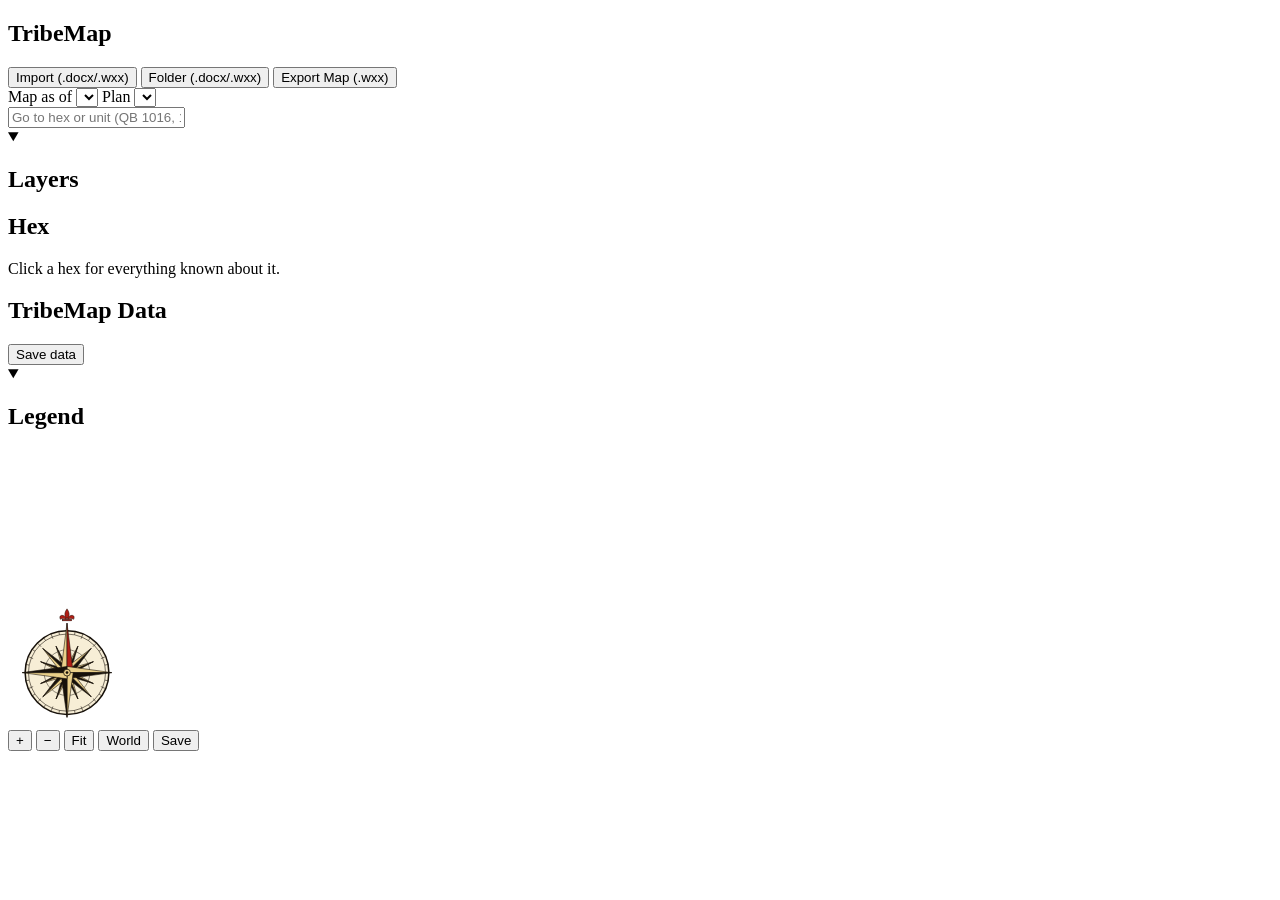
==== tribemap/static/index.html @ 2ccaa6e4 "TribeMap: a TribeNet map and turn planner that runs in your browser" ====
<!doctype html>
<html lang="en">
<head>
<meta charset="utf-8">
<meta name="viewport" content="width=device-width, initial-scale=1">
<title>TribeMap</title>
<link rel="stylesheet" href="/static/style.css">
<link rel="icon" href="/static/favicon.svg" type="image/svg+xml">
</head>
<body>
<aside id="side">
  <header>
    <h1>TribeMap</h1>
    <span id="clan" class="muted"></span>
    <a id="guideLink" class="guide" href="guide/" target="_blank" rel="noopener" title="How to use TribeMap: a step-by-step guide" hidden>Guide</a>
    <div class="hbtns">
      <button id="importBtn" title="Import turn reports (.docx) from the GM's emails, or .wxx maps: pick one or several, or drop them on the page">Import (.docx/.wxx)</button>
      <button id="importDirBtn" title="Import every turn report (files named like 0999_906_05_Results.docx) and .wxx map in a folder and the folders inside it">Folder (.docx/.wxx)</button>
      <button id="exportWxx" title="Save the map as shown as a .wxx file that Clan Cartographer and Worldographer can open (known hexes, plus others' info, rivers and resources if those layers are on; never our units or plans)">Export Map (.wxx)</button>
    </div>
    <input type="file" id="importFile" accept=".docx,.txt,.wxx" multiple hidden>
    <input type="file" id="importDir" webkitdirectory hidden>
  </header>

  <section id="importBox" hidden>
    <h2>Import report</h2>
    <div id="importInfo"></div>
    <div class="row"><button id="importDone">Close</button></div>
  </section>

  <section>
    <label>Map as of
      <select id="asof"></select>
    </label>
    <label>Plan
      <select id="plan"></select>
    </label>
    <form id="newPlan" hidden>
      <div class="row">
        <label class="inline">Turn <input id="newPlanTurn" placeholder="906-05" size="7"></label>
        <label class="inline">Name <input id="newPlanName" placeholder="B" size="6"></label>
      </div>
      <label class="inline check"><input type="checkbox" id="newPlanCopy" checked> Start as a copy of <b id="newPlanFrom"></b></label>
      <div class="row">
        <button type="submit" class="primary">Create plan</button>
        <button type="button" id="newPlanCancel">Cancel</button>
      </div>
      <div id="newPlanErr" class="warn"></div>
    </form>
    <form id="goto">
      <input id="gotoText" placeholder="Go to hex or unit (QB 1016, 1999)" autocomplete="off">
    </form>
  </section>

  <section>
    <details id="layersFold" class="fold" open>
      <summary><h2>Layers</h2></summary>
      <div id="layers" class="layers"></div>
    </details>
  </section>

  <section id="historyBox" hidden>
    <details id="historyFold" class="fold" open>
      <summary><h2>History</h2></summary>
      <label class="inline check"><input type="checkbox" id="histOn"> Show where units have been</label>
      <div class="dual" title="Drag either end to choose the turns shown">
        <input type="range" id="histFrom" min="0" step="1" aria-label="From turn">
        <input type="range" id="histTo" min="0" step="1" aria-label="To turn">
      </div>
      <div id="histLabel" class="muted histlabel"></div>
    </details>
  </section>

  <section id="editBox" hidden>
    <h2>Edit plan <span id="editTurn"></span></h2>
    <div id="planMsg" class="msg" hidden></div>
    <div id="editIdle">
      <button id="newMove">+ Unit move</button>
      <button id="newScout">+ Scout party</button>
      <button id="autoScout" title="Fill the selected tribe or element's free scout parties with the routes that reveal the most new hexes and glimpses (or use Auto on a unit's move below)">Auto-plan scouts</button>
      <p class="muted">Or use Edit on a route in the table below.</p>
    </div>
    <form id="editForm" hidden autocomplete="off">
      <div class="grid3">
        <label>Unit <select id="eUnitPick"></select><input id="eUnit" size="7" placeholder="1999" hidden></label>
        <label>Kind <select id="eKind"><option value="move">Move</option><option value="scout">Scout</option></select></label>
        <label id="ePartyL">Party <select id="eParty"></select></label>
      </div>
      <div class="grid3">
        <label>Mover <select id="eMover"></select></label>
        <label id="eUsualL" class="span2" title="Saved for this unit: every move of it, this turn and later, is simulated mounted unless you pick otherwise"><input type="checkbox" id="eUsual"> Usually mounted</label>
        <label class="span2">Start <input id="eStart" placeholder="auto" size="8">
          <button type="button" id="ePick" title="Click a hex on the map to set the start">Pick</button></label>
      </div>
      <div class="grid3" id="eScoutRow">
        <label>Scouts <input id="eScouts" type="number" min="1" value="2"></label>
        <label>Horses <input id="eHorses" type="number" min="0" value="2"></label>
        <label>Mission <select id="eMission"><option>PATROL</option><option>LOCATE</option><option>RAID</option><option>SPY</option></select></label>
      </div>
      <label class="full">Orders <input id="eOrders" placeholder="click hexes on the map, or type N,NE,NW"></label>
      <div class="pad">
        <button type="button" data-dir="NW">NW</button><button type="button" data-dir="N">N</button><button type="button" data-dir="NE">NE</button>
        <button type="button" data-dir="SW">SW</button><button type="button" data-dir="S">S</button><button type="button" data-dir="SE">SE</button>
      </div>
      <div class="row">
        <select id="eSpecial">
          <option value="">Follow / to limit…</option>
          <option>FRR</option><option>FRL</option><option>FCR</option><option>FCL</option><option>FLR</option><option>FLL</option>
          <option>FMR</option><option>FML</option><option>FOR</option><option>FOL</option>
          <option>NL</option><option>NEL</option><option>SEL</option><option>SL</option><option>SWL</option><option>NWL</option>
        </select>
        <button type="button" id="eUndo" title="Remove the last order (Backspace)">Undo</button>
        <button type="button" id="eClear">Clear</button>
      </div>
      <div id="eStatus"></div>
      <div id="eSteps"></div>
      <div class="row">
        <button type="submit" class="primary">Save route</button>
        <button type="button" id="eCancel">Cancel</button>
        <button type="button" id="eDelete" class="danger" hidden>Delete</button>
      </div>
      <p class="muted">Click hexes to add steps (a far hex adds a straight line to it). Numbers on the map show the
        MP each next step would cost.</p>
    </form>
  </section>

  <section id="detailBox">
    <h2>Hex</h2>
    <div id="detail" class="muted">Click a hex for everything known about it.</div>
  </section>

  <section id="planBox" hidden>
    <h2>Plan <span id="planTitle"></span>
      <button type="button" id="deletePlan" class="rowbtn danger" title="Delete this plan (two clicks)">Delete plan</button></h2>
    <div id="planSummary"></div>
  </section>

  <section>
    <h2>TribeMap Data</h2>
    <div class="row">
      <button id="projectSave" title="Download everything (map data, plans, contacts, mounted units, corrections) as one file: a backup, or to move to another copy of TribeMap">Save data</button>
      <button id="projectOpen" hidden title="Replace everything here with a TribeMap data file saved before">Open data…</button>
      <input type="file" id="projectFile" accept=".zip" hidden>
    </div>
    <p id="projectMsg" class="muted" hidden></p>
    <p id="backupNote" class="muted" hidden></p>
  </section>

  <section>
    <details id="legendFold" class="fold" open>
      <summary><h2>Legend</h2></summary>
      <div id="legend"></div>
    </details>
  </section>
</aside>

<main id="mapWrap">
  <div id="parchment" aria-hidden="true"><div id="parchmentSheet"></div></div>
  <svg id="map" xmlns="http://www.w3.org/2000/svg">
    <defs id="iconDefs"></defs>
    <defs>
      <pattern id="hatch" patternUnits="userSpaceOnUse" width="0.22" height="0.22" patternTransform="rotate(45)">
        <line x1="0" y1="0" x2="0" y2="0.22" stroke="#ffffff" stroke-opacity="0.75" stroke-width="0.08"/>
        <line x1="0.11" y1="0" x2="0.11" y2="0.22" stroke="#000000" stroke-opacity="0.18" stroke-width="0.03"/>
      </pattern>
      <!-- old map style: rounded regions (swamps, lakes) from their hexes: blurred, thresholded, a little wobble -->
      <filter id="blobFill" x="-20%" y="-20%" width="140%" height="140%">
        <feGaussianBlur in="SourceAlpha" stdDeviation="0.22" result="b"/>
        <feComponentTransfer in="b" result="t"><feFuncA type="discrete" tableValues="0 1"/></feComponentTransfer>
        <feTurbulence type="fractalNoise" baseFrequency="0.55" numOctaves="3" seed="13" result="n"/>
        <feDisplacementMap in="t" in2="n" scale="0.32" xChannelSelector="R" yChannelSelector="G" result="shape"/>
        <feFlood flood-color="#fff"/><feComposite in2="shape" operator="in"/>
      </filter>
      <filter id="blobCut" x="-20%" y="-20%" width="140%" height="140%">
        <feGaussianBlur in="SourceAlpha" stdDeviation="0.22" result="b"/>
        <feComponentTransfer in="b" result="t"><feFuncA type="discrete" tableValues="0 1"/></feComponentTransfer>
        <feTurbulence type="fractalNoise" baseFrequency="0.55" numOctaves="3" seed="13" result="n"/>
        <feDisplacementMap in="t" in2="n" scale="0.32" xChannelSelector="R" yChannelSelector="G" result="shape"/>
        <feFlood flood-color="#000"/><feComposite in2="shape" operator="in"/>
      </filter>
      <filter id="blobEdge" x="-20%" y="-20%" width="140%" height="140%">
        <feGaussianBlur in="SourceAlpha" stdDeviation="0.22" result="b"/>
        <feComponentTransfer in="b" result="t"><feFuncA type="discrete" tableValues="0 1"/></feComponentTransfer>
        <feTurbulence type="fractalNoise" baseFrequency="0.55" numOctaves="3" seed="13" result="n"/>
        <feDisplacementMap in="t" in2="n" scale="0.32" xChannelSelector="R" yChannelSelector="G" result="shape"/>
        <feMorphology in="shape" operator="dilate" radius="0.03" result="d"/>
        <feComposite in="d" in2="shape" operator="out" result="edge"/>
        <feFlood flood-color="#17110a"/><feComposite in2="edge" operator="in"/>
      </filter>
      <filter id="lakeEdge" x="-20%" y="-20%" width="140%" height="140%">
        <feGaussianBlur in="SourceAlpha" stdDeviation="0.22" result="b"/>
        <feComponentTransfer in="b" result="t"><feFuncA type="discrete" tableValues="0 1"/></feComponentTransfer>
        <feTurbulence type="fractalNoise" baseFrequency="0.55" numOctaves="3" seed="13" result="n"/>
        <feDisplacementMap in="t" in2="n" scale="0.32" xChannelSelector="R" yChannelSelector="G" result="shape"/>
        <feMorphology in="shape" operator="dilate" radius="0.035" result="d"/>
        <feComposite in="d" in2="shape" operator="out" result="edge"/>
        <feFlood flood-color="#17110a"/><feComposite in2="edge" operator="in" result="shore"/>
        <feMorphology in="shape" operator="erode" radius="0.14" result="e1"/>
        <feMorphology in="shape" operator="erode" radius="0.165" result="e2"/>
        <feComposite in="e1" in2="e2" operator="out" result="r1"/>
        <feFlood flood-color="#17110a" flood-opacity="0.7"/><feComposite in2="r1" operator="in" result="ring1"/>
        <feMorphology in="shape" operator="erode" radius="0.3" result="e3"/>
        <feMorphology in="shape" operator="erode" radius="0.322" result="e4"/>
        <feComposite in="e3" in2="e4" operator="out" result="r2"/>
        <feFlood flood-color="#17110a" flood-opacity="0.45"/><feComposite in2="r2" operator="in" result="ring2"/>
        <feMerge><feMergeNode in="ring2"/><feMergeNode in="ring1"/><feMergeNode in="shore"/></feMerge>
      </filter>
      <!-- fine cross-hatching for shading ink symbols (e.g. shrubs) -->
      <pattern id="xhatch" patternUnits="userSpaceOnUse" width="0.035" height="0.035">
        <path d="M0,0 L0.035,0.035 M0.035,0 L0,0.035" stroke="#17110a" stroke-width="0.007"/>
      </pattern>
      <pattern id="marshPat" patternUnits="userSpaceOnUse" width="0.34" height="0.2">
        <path d="M0.03,0.06 L0.15,0.06 M0.2,0.15 L0.31,0.15" stroke="#17110a" stroke-width="0.02" stroke-linecap="round"/>
      </pattern>
      <!-- old map style: the ice sheet's wind ridges and cracks -->
      <pattern id="icePat" patternUnits="userSpaceOnUse" width="0.52" height="0.3">
        <path d="M0.04,0.08 L0.2,0.06 M0.3,0.21 L0.46,0.19 M0.2,0.13 L0.25,0.16 L0.31,0.14" stroke="#17110a" stroke-width="0.014"
              stroke-linecap="round" stroke-opacity="0.75" fill="none"/>
      </pattern>
      <!-- old map style: a slight hand-drawn wobble on the rivers -->
      <filter id="riverWobble" x="-10%" y="-10%" width="120%" height="120%">
        <feTurbulence type="fractalNoise" baseFrequency="0.7" numOctaves="2" seed="2" result="n"/>
        <feDisplacementMap in="SourceGraphic" in2="n" scale="0.2" xChannelSelector="R" yChannelSelector="G"/>
      </filter>
      <marker id="arrow" viewBox="0 0 10 10" refX="8" refY="5" markerWidth="3.5" markerHeight="3.5"
              orient="auto-start-reverse">
        <path d="M0,0 L10,5 L0,10 z" fill="#111"/>
      </marker>
    </defs>
    <g id="gWorld" pointer-events="none"></g>
    <g id="gOld" pointer-events="none"></g>
    <g id="gHex"></g>
    <!-- everything drawn over the hexes lets clicks through to them -->
    <g id="gOver" pointer-events="none">
      <g id="gFog"></g>
      <g id="gPlanFill"></g>
      <g id="gSheetNames"></g>
      <g id="gText"></g>
      <g id="gSides"></g>
      <g id="gBorders"></g>
      <g id="gPlan"></g>
      <g id="gEdit"></g>
      <g id="gHistory"></g>
      <g id="gUnits"></g>
      <g id="gPeople"></g>
      <g id="gSel"></g>
    </g>
  </svg>
  <div id="compass" aria-hidden="true">
    <!-- a hand-inked 16-point compass rose (generated; north in red under a fleur-de-lis) -->
    <svg viewBox="-62 -72 124 128" width="118" height="122">
      <circle r="44" fill="#e9cf8a" fill-opacity="0.35" stroke="#17110a" stroke-width="1.6"/>
      <circle r="40.5" fill="none" stroke="#17110a" stroke-width="0.6"/>
      <path d="M0.00,-38.50 L0.00,-44.00 M7.90,-39.72 L8.58,-43.15 M14.73,-35.57 L16.84,-40.65 M22.50,-33.67 L24.45,-36.58 M27.22,-27.22 L31.11,-31.11 M33.67,-22.50 L36.58,-24.45 M35.57,-14.73 L40.65,-16.84 M39.72,-7.90 L43.15,-8.58 M38.50,-0.00 L44.00,-0.00 M39.72,7.90 L43.15,8.58 M35.57,14.73 L40.65,16.84 M33.67,22.50 L36.58,24.45 M27.22,27.22 L31.11,31.11 M22.50,33.67 L24.45,36.58 M14.73,35.57 L16.84,40.65 M7.90,39.72 L8.58,43.15 M0.00,38.50 L0.00,44.00 M-7.90,39.72 L-8.58,43.15 M-14.73,35.57 L-16.84,40.65 M-22.50,33.67 L-24.45,36.58 M-27.22,27.22 L-31.11,31.11 M-33.67,22.50 L-36.58,24.45 M-35.57,14.73 L-40.65,16.84 M-39.72,7.90 L-43.15,8.58 M-38.50,0.00 L-44.00,0.00 M-39.72,-7.90 L-43.15,-8.58 M-35.57,-14.73 L-40.65,-16.84 M-33.67,-22.50 L-36.58,-24.45 M-27.22,-27.22 L-31.11,-31.11 M-22.50,-33.67 L-24.45,-36.58 M-14.73,-35.57 L-16.84,-40.65 M-7.90,-39.72 L-8.58,-43.15" stroke="#17110a" stroke-width="0.6"/>
      <circle r="24" fill="none" stroke="#17110a" stroke-width="0.5"/>
      <polygon points="11.48,-27.72 -2.96,-1.22 0,0" fill="#e9cf8a" stroke="#17110a" stroke-width="0.6"/><polygon points="11.48,-27.72 0,0 2.96,1.22" fill="#17110a" stroke="#17110a" stroke-width="0.6"/>
      <polygon points="27.72,-11.48 -1.22,-2.96 0,0" fill="#e9cf8a" stroke="#17110a" stroke-width="0.6"/><polygon points="27.72,-11.48 0,0 1.22,2.96" fill="#17110a" stroke="#17110a" stroke-width="0.6"/>
      <polygon points="27.72,11.48 1.22,-2.96 0,0" fill="#e9cf8a" stroke="#17110a" stroke-width="0.6"/><polygon points="27.72,11.48 0,0 -1.22,2.96" fill="#17110a" stroke="#17110a" stroke-width="0.6"/>
      <polygon points="11.48,27.72 2.96,-1.22 0,0" fill="#e9cf8a" stroke="#17110a" stroke-width="0.6"/><polygon points="11.48,27.72 0,0 -2.96,1.22" fill="#17110a" stroke="#17110a" stroke-width="0.6"/>
      <polygon points="-11.48,27.72 2.96,1.22 0,0" fill="#e9cf8a" stroke="#17110a" stroke-width="0.6"/><polygon points="-11.48,27.72 0,0 -2.96,-1.22" fill="#17110a" stroke="#17110a" stroke-width="0.6"/>
      <polygon points="-27.72,11.48 1.22,2.96 0,0" fill="#e9cf8a" stroke="#17110a" stroke-width="0.6"/><polygon points="-27.72,11.48 0,0 -1.22,-2.96" fill="#17110a" stroke="#17110a" stroke-width="0.6"/>
      <polygon points="-27.72,-11.48 -1.22,2.96 0,0" fill="#e9cf8a" stroke="#17110a" stroke-width="0.6"/><polygon points="-27.72,-11.48 0,0 1.22,-2.96" fill="#17110a" stroke="#17110a" stroke-width="0.6"/>
      <polygon points="-11.48,-27.72 -2.96,1.22 0,0" fill="#e9cf8a" stroke="#17110a" stroke-width="0.6"/><polygon points="-11.48,-27.72 0,0 2.96,-1.22" fill="#17110a" stroke="#17110a" stroke-width="0.6"/>
      <polygon points="25.46,-25.46 -3.39,-3.39 0,0" fill="#e9cf8a" stroke="#17110a" stroke-width="0.6"/><polygon points="25.46,-25.46 0,0 3.39,3.39" fill="#17110a" stroke="#17110a" stroke-width="0.6"/>
      <polygon points="25.46,25.46 3.39,-3.39 0,0" fill="#e9cf8a" stroke="#17110a" stroke-width="0.6"/><polygon points="25.46,25.46 0,0 -3.39,3.39" fill="#17110a" stroke="#17110a" stroke-width="0.6"/>
      <polygon points="-25.46,25.46 3.39,3.39 0,0" fill="#e9cf8a" stroke="#17110a" stroke-width="0.6"/><polygon points="-25.46,25.46 0,0 -3.39,-3.39" fill="#17110a" stroke="#17110a" stroke-width="0.6"/>
      <polygon points="-25.46,-25.46 -3.39,3.39 0,0" fill="#e9cf8a" stroke="#17110a" stroke-width="0.6"/><polygon points="-25.46,-25.46 0,0 3.39,-3.39" fill="#17110a" stroke="#17110a" stroke-width="0.6"/>
      <polygon points="0.00,-52.00 -6.50,-0.00 0,0" fill="#e9cf8a" stroke="#17110a" stroke-width="0.6"/><polygon points="0.00,-52.00 0,0 6.50,-0.00" fill="#b01e16" stroke="#17110a" stroke-width="0.6"/>
      <polygon points="47.00,-0.00 0.00,-6.50 0,0" fill="#e9cf8a" stroke="#17110a" stroke-width="0.6"/><polygon points="47.00,-0.00 0,0 0.00,6.50" fill="#17110a" stroke="#17110a" stroke-width="0.6"/>
      <polygon points="0.00,47.00 6.50,-0.00 0,0" fill="#e9cf8a" stroke="#17110a" stroke-width="0.6"/><polygon points="0.00,47.00 0,0 -6.50,0.00" fill="#17110a" stroke="#17110a" stroke-width="0.6"/>
      <polygon points="-47.00,0.00 0.00,6.50 0,0" fill="#e9cf8a" stroke="#17110a" stroke-width="0.6"/><polygon points="-47.00,0.00 0,0 -0.00,-6.50" fill="#17110a" stroke="#17110a" stroke-width="0.6"/>
      <circle r="3.6" fill="#e9cf8a" stroke="#17110a" stroke-width="0.8"/><circle r="1.4" fill="#17110a"/>
      <g transform="translate(0,-60)" fill="#b01e16" stroke="#17110a" stroke-width="0.5"><path d="M0,-7 C3,-3 3,1 0,4 C-3,1 -3,-3 0,-7 Z"/><path d="M-1,2 C-5,-2 -9,0 -7,4 C-5,3 -3,3 -1,4 Z"/><path d="M1,2 C5,-2 9,0 7,4 C5,3 3,3 1,4 Z"/><rect x="-5" y="4" width="10" height="1.6"/></g>
    </svg>
  </div>
  <div id="cartoucheBox" aria-hidden="true"><div id="cartouche"></div><div id="cartoucheSub"></div></div>
  <div id="tip" hidden></div>
  <div id="unitPicker" hidden></div>
  <div class="zoom">
    <button id="zin" title="Zoom in">+</button>
    <button id="zout" title="Zoom out">−</button>
    <button id="zfit" title="Zoom to what we know">Fit</button>
    <button id="zworld" title="Zoom out to the whole world grid">World</button>
    <button id="zsave" title="Save the map as it's shown now, as a picture (PNG)">Save</button>
  </div>
  <div id="status" class="muted"></div>
</main>

<script src="/static/app.js"></script>
</body>
</html>
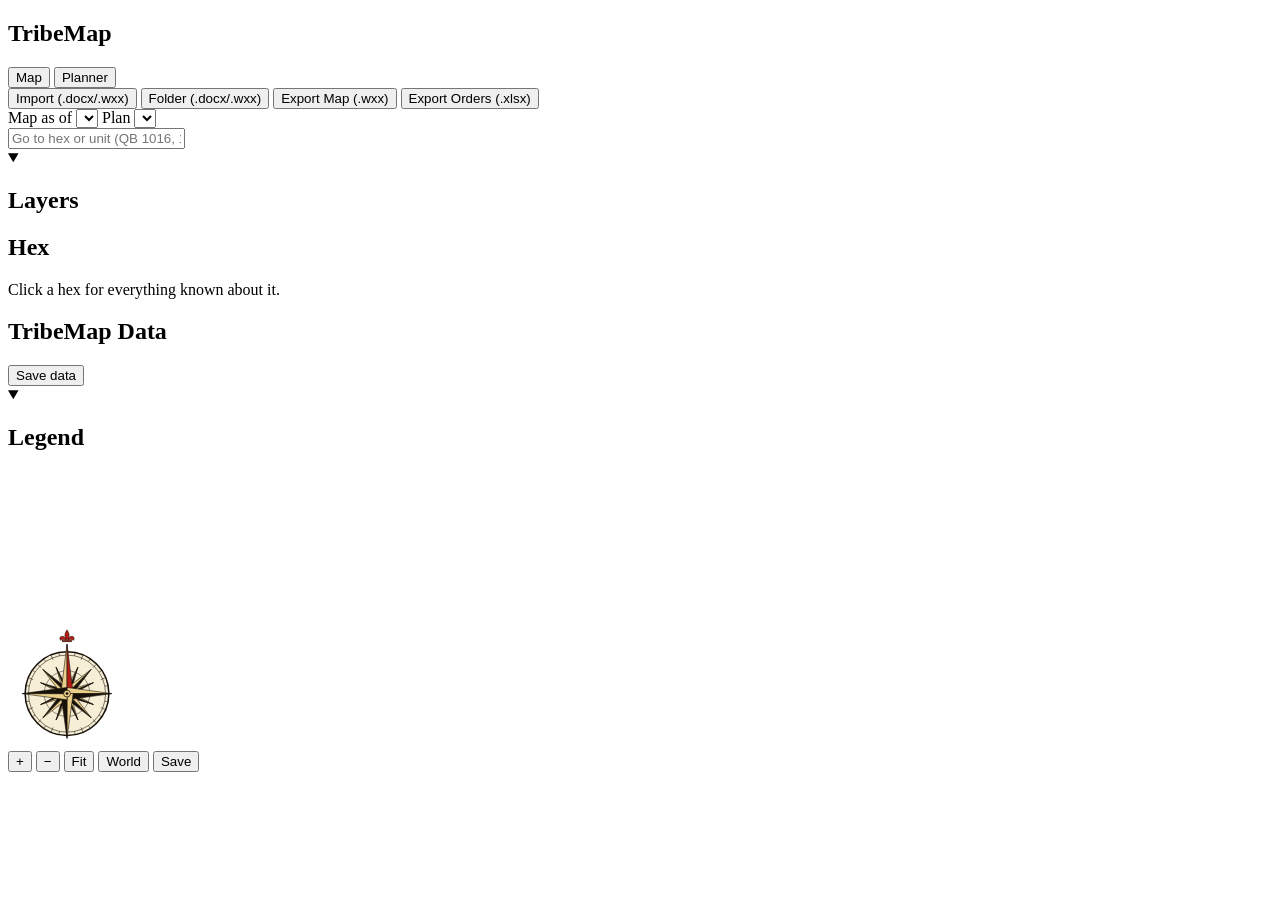
==== commit 3d0e1807: "Add the Planner tab to browser TribeMap" ====
--- a/tribemap/static/index.html
+++ b/tribemap/static/index.html
@@ -12,12 +12,18 @@
   <header>
     <h1>TribeMap</h1>
     <span id="clan" class="muted"></span>
+    <nav class="tabs" role="tablist">
+      <button type="button" id="tabMap" role="tab" title="The map: what we know, and the plan's moves and scout routes">Map</button>
+      <button type="button" id="tabPlanner" role="tab" title="TribePlanner: each tribe and element as it starts the planned turn: where it is, what it has, what the plan has it doing, and checks">Planner</button>
+    </nav>
     <a id="guideLink" class="guide" href="guide/" target="_blank" rel="noopener" title="How to use TribeMap: a step-by-step guide" hidden>Guide</a>
     <div class="hbtns">
       <button id="importBtn" title="Import turn reports (.docx) from the GM's emails, or .wxx maps: pick one or several, or drop them on the page">Import (.docx/.wxx)</button>
       <button id="importDirBtn" title="Import every turn report (files named like 0999_906_05_Results.docx) and .wxx map in a folder and the folders inside it">Folder (.docx/.wxx)</button>
-      <button id="exportWxx" title="Save the map as shown as a .wxx file that Clan Cartographer and Worldographer can open (known hexes, plus others' info, rivers and resources if those layers are on; never our units or plans)">Export Map (.wxx)</button>
+      <button id="exportWxx" class="maponly" title="Save the map as shown as a .wxx file that Clan Cartographer and Worldographer can open (known hexes, plus others' info, rivers and resources if those layers are on; never our units or plans)">Export Map (.wxx)</button>
+      <button id="exportOrders" class="planneronly" title="Download a paste-in Excel workbook for the selected plan">Export Orders (.xlsx)</button>
     </div>
+    <div id="exportOrdersStatus" class="planneronly muted" role="status" hidden></div>
     <input type="file" id="importFile" accept=".docx,.txt,.wxx" multiple hidden>
     <input type="file" id="importDir" webkitdirectory hidden>
   </header>
@@ -47,19 +53,21 @@
       </div>
       <div id="newPlanErr" class="warn"></div>
     </form>
-    <form id="goto">
+    <form id="goto" class="maponly">
       <input id="gotoText" placeholder="Go to hex or unit (QB 1016, 1999)" autocomplete="off">
     </form>
   </section>
 
-  <section>
+  <section id="plSide" class="planneronly"></section>
+
+  <section class="maponly">
     <details id="layersFold" class="fold" open>
       <summary><h2>Layers</h2></summary>
       <div id="layers" class="layers"></div>
     </details>
   </section>
 
-  <section id="historyBox" hidden>
+  <section id="historyBox" class="maponly" hidden>
     <details id="historyFold" class="fold" open>
       <summary><h2>History</h2></summary>
       <label class="inline check"><input type="checkbox" id="histOn"> Show where units have been</label>
@@ -71,7 +79,7 @@
     </details>
   </section>
 
-  <section id="editBox" hidden>
+  <section id="editBox" class="maponly" hidden>
     <h2>Edit plan <span id="editTurn"></span></h2>
     <div id="planMsg" class="msg" hidden></div>
     <div id="editIdle">
@@ -124,12 +132,12 @@
     </form>
   </section>
 
-  <section id="detailBox">
+  <section id="detailBox" class="maponly">
     <h2>Hex</h2>
     <div id="detail" class="muted">Click a hex for everything known about it.</div>
   </section>
 
-  <section id="planBox" hidden>
+  <section id="planBox" class="maponly" hidden>
     <h2>Plan <span id="planTitle"></span>
       <button type="button" id="deletePlan" class="rowbtn danger" title="Delete this plan (two clicks)">Delete plan</button></h2>
     <div id="planSummary"></div>
@@ -146,7 +154,7 @@
     <p id="backupNote" class="muted" hidden></p>
   </section>
 
-  <section>
+  <section class="maponly">
     <details id="legendFold" class="fold" open>
       <summary><h2>Legend</h2></summary>
       <div id="legend"></div>
@@ -286,6 +294,12 @@
   <div id="status" class="muted"></div>
 </main>
 
+<main id="plannerWrap" hidden>
+  <div id="planner"></div>
+</main>
+
+<script src="/static/planner-transfers.js"></script>
+<script src="/static/planner-orders.js"></script>
 <script src="/static/app.js"></script>
 </body>
 </html>
